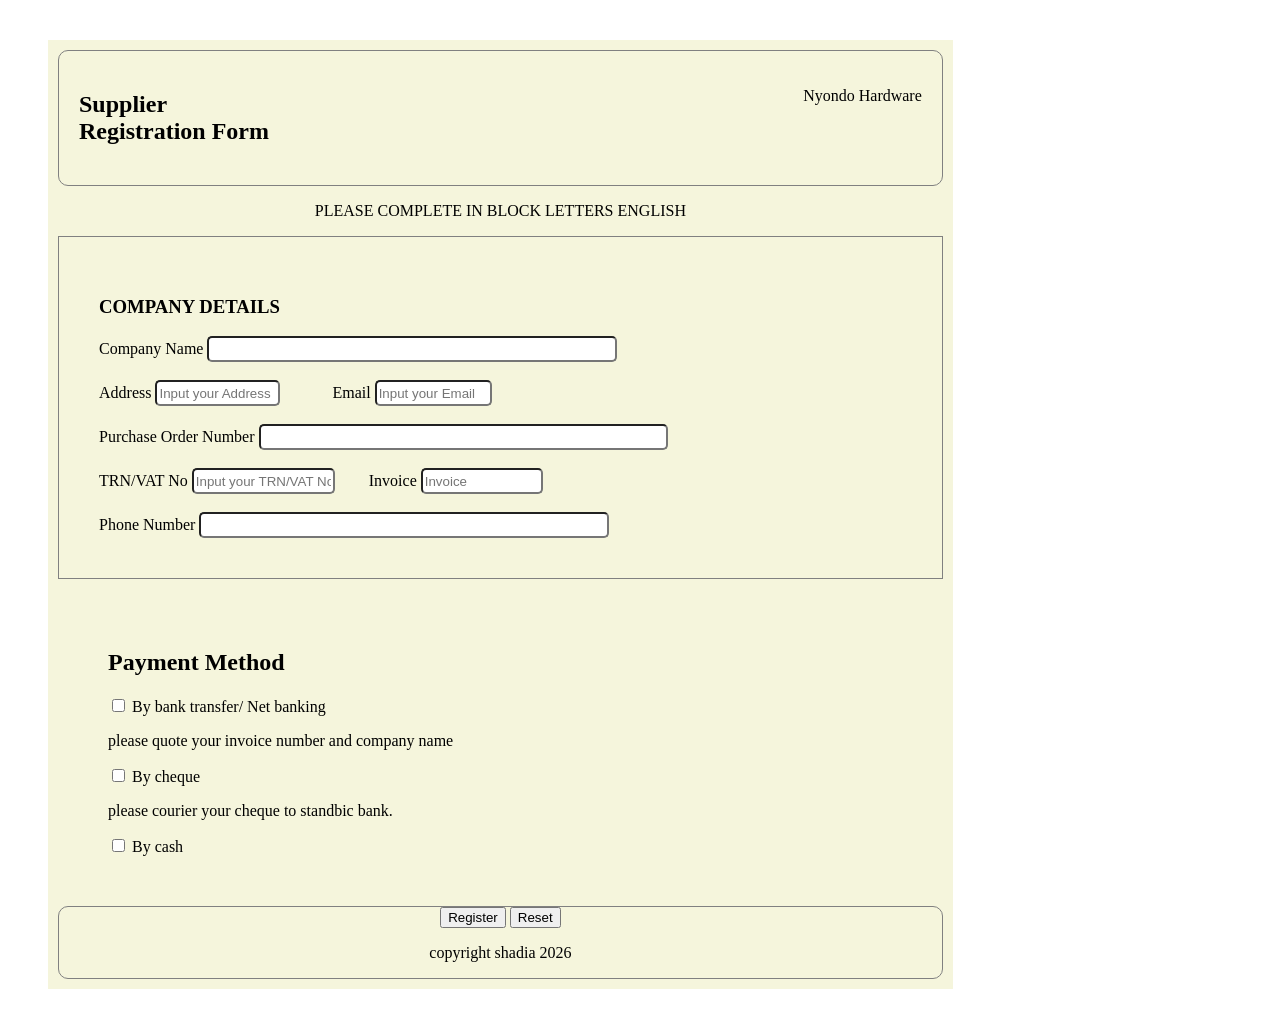
==== supplier/supplier-register.html @ 3381bb58 "supplier registration" ====
<!doctype html>
<html lang="en">
  <head>
    <meta charset="UTF-8" />
    <meta name="viewport" content="width=device-width, initial-scale=1.0" />
    <title>shadia</title>
    <link rel="stylesheet" href="./supplier.css" />
  </head>
  <body>
    <div class="parent-container">
      <section class="header">
        <h1>
          Supplier<br />
          Registration Form
        </h1>
        <p>Nyondo Hardware</p>
      </section>
      <div>
        <p style="text-align: center;">PLEASE COMPLETE IN BLOCK LETTERS ENGLISH</p>
        <section class="content">
          <form>
            <div>
              <h3>COMPANY DETAILS</h3>
              <div>
                <label for="Company">Company Name</label>
                <input type="text" class="input-field"/>
              </div><br>
              <div class="input-container">
                <div>
                  <label for="Address"> Address</label>
                  <input type="text" placeholder="Input your Address" class="input-field" />
                </div>
                <div>
                  <label for="Email"> Email</label>
                  <input type="email" placeholder="Input your Email" class="input-field"/>
                </div>
              </div><br>
              <div>
                <label for="purchase order number">Purchase Order Number</label>
                <input type="text" class="input-field"/>
              </div><br>
              <div class="input-container">
                <div>
                  <label for="TRN/VAT No"> TRN/VAT No</label>
                  <input type="text" placeholder="Input your TRN/VAT No" class="input-field"/>
                </div>
                <div>
                  <label for="invoice">Invoice </label>
                  <input type="text" placeholder="Invoice" class="input-field"/>
                </div>
              </div><br>
              <div>
                <label for="tel">Phone Number</label>
                <input type="text" class="input-field"/>
              </div>
            </div>
          </form>
        </section>
      </div>
      <section>
        <div class="last">
          <div>
            <h2>Payment Method</h2>
            <input
              type="checkbox"
              id="bank"
              name="bank"
              value="By bank transfer/ Net banking"
            />
            <label for="bank">By bank transfer/ Net banking</label><br />
            <p>please quote your invoice number and company name</p>
            <input
              type="checkbox"
              id="cheque"
              name="cheque"
              value="By cheque"
            />
            <label for="cheque">By cheque</label><br />
            <p>please courier your cheque to standbic bank.</p>
            <input type="checkbox" id="cash" name="cash" value="cash" />
            <label for="cash">By cash</label><br />
          </div>
        </div>        
      </section>
      <section class="footer">
        <div class="buttons">
            <button> Register</button>
            <button> Reset</button>

        </div>
        <p> copyright shadia 2026</p>
        
      </section>
    </div>
  </body>
</html>
---- supplier/supplier.css ----
.parent-container{
    background-color:beige;
    margin: 40px;
    width: 70%;
    /* height: 120vh; */
    padding: 10px;
    
}
.header{
    display: flex;
    border: 1px solid grey;
    border-radius: 10px;
    justify-content: space-between;
    padding: 20px;
    /* width: 60%; */
}
.input-container{
    display: flex;
    
}
.content{
    border: 1px solid grey;
    padding: 40px;
}
.input-field{
    width: 50%;
    height: 20px;
    border-radius: 5px;
}
.footer{
border: 1px solid grey;
align-items: center;
text-align: center;
gap: 50px;
border-radius: 10px;
}
/* button{
    text-align: center;
    gap: 50px;
} 
*/
.last{
    padding: 50px;
}
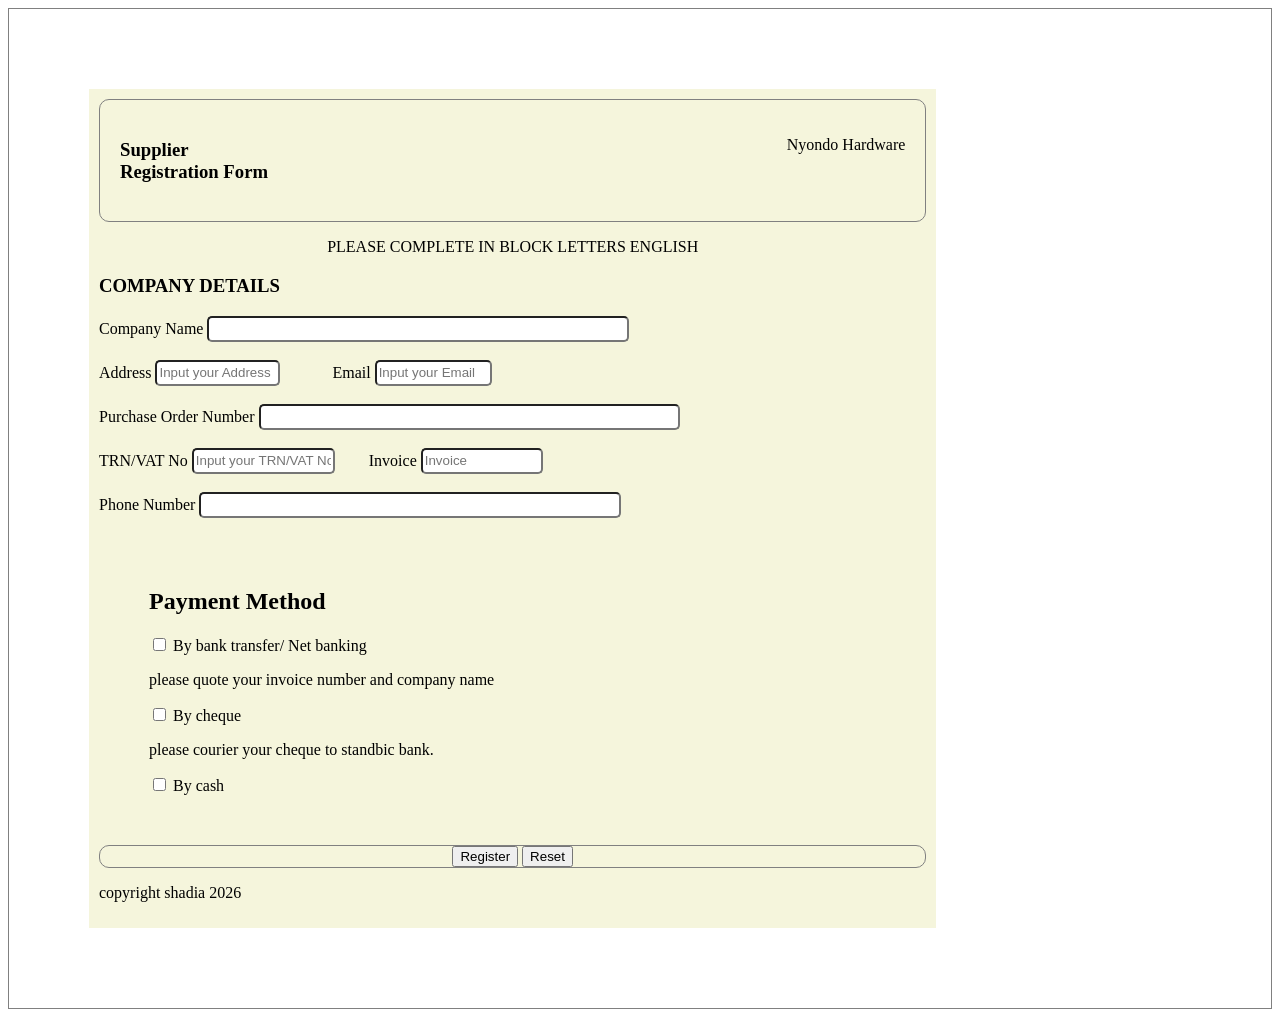
==== commit 80c1722b: "new supplier register" ====
--- a/supplier/supplier-register.html
+++ b/supplier/supplier-register.html
@@ -6,91 +6,109 @@
     <title>shadia</title>
     <link rel="stylesheet" href="./supplier.css" />
   </head>
+
   <body>
-    <div class="parent-container">
-      <section class="header">
-        <h1>
-          Supplier<br />
-          Registration Form
-        </h1>
-        <p>Nyondo Hardware</p>
-      </section>
-      <div>
-        <p style="text-align: center;">PLEASE COMPLETE IN BLOCK LETTERS ENGLISH</p>
-        <section class="content">
-          <form>
+    <section class="content">
+      <form>
+        <div class="parent-container">
+          <section class="header">
+            <h1>
+              Supplier<br />
+              Registration Form
+            </h1>
+            <p>Nyondo Hardware</p>
+          </section>
+          <div>
+            <p style="text-align: center">
+              PLEASE COMPLETE IN BLOCK LETTERS ENGLISH
+            </p>
+
+            <h3>COMPANY DETAILS</h3>
             <div>
-              <h3>COMPANY DETAILS</h3>
+              <label for="Company">Company Name</label>
+              <input type="text" class="input-field" />
+            </div>
+            <br />
+            <div class="input-container">
               <div>
-                <label for="Company">Company Name</label>
-                <input type="text" class="input-field"/>
-              </div><br>
-              <div class="input-container">
-                <div>
-                  <label for="Address"> Address</label>
-                  <input type="text" placeholder="Input your Address" class="input-field" />
-                </div>
-                <div>
-                  <label for="Email"> Email</label>
-                  <input type="email" placeholder="Input your Email" class="input-field"/>
-                </div>
-              </div><br>
+                <label for="Address"> Address</label>
+                <input
+                  type="text"
+                  placeholder="Input your Address"
+                  class="input-field"
+                />
+              </div>
               <div>
-                <label for="purchase order number">Purchase Order Number</label>
-                <input type="text" class="input-field"/>
-              </div><br>
-              <div class="input-container">
-                <div>
-                  <label for="TRN/VAT No"> TRN/VAT No</label>
-                  <input type="text" placeholder="Input your TRN/VAT No" class="input-field"/>
-                </div>
-                <div>
-                  <label for="invoice">Invoice </label>
-                  <input type="text" placeholder="Invoice" class="input-field"/>
-                </div>
-              </div><br>
-              <div>
-                <label for="tel">Phone Number</label>
-                <input type="text" class="input-field"/>
+                <label for="Email"> Email</label>
+                <input
+                  type="email"
+                  placeholder="Input your Email"
+                  class="input-field"
+                />
               </div>
             </div>
-          </form>
-        </section>
-      </div>
-      <section>
-        <div class="last">
+            <br />
+            <div>
+              <label for="purchase order number">Purchase Order Number</label>
+              <input type="text" class="input-field" />
+            </div>
+            <br />
+            <div class="input-container">
+              <div>
+                <label for="TRN/VAT No"> TRN/VAT No</label>
+                <input
+                  type="text"
+                  placeholder="Input your TRN/VAT No"
+                  class="input-field"
+                />
+              </div>
+              <div>
+                <label for="invoice">Invoice </label>
+                <input type="text" placeholder="Invoice" class="input-field" />
+              </div>
+            </div>
+            <br />
+            <div>
+              <label for="tel">Phone Number</label>
+              <input type="text" class="input-field" />
+            </div>
+          </div>
           <div>
-            <h2>Payment Method</h2>
-            <input
-              type="checkbox"
-              id="bank"
-              name="bank"
-              value="By bank transfer/ Net banking"
-            />
-            <label for="bank">By bank transfer/ Net banking</label><br />
-            <p>please quote your invoice number and company name</p>
-            <input
-              type="checkbox"
-              id="cheque"
-              name="cheque"
-              value="By cheque"
-            />
-            <label for="cheque">By cheque</label><br />
-            <p>please courier your cheque to standbic bank.</p>
-            <input type="checkbox" id="cash" name="cash" value="cash" />
-            <label for="cash">By cash</label><br />
+            <div class="last">
+              <div>
+                <h2>Payment Method</h2>
+                <input
+                  type="checkbox"
+                  id="bank"
+                  name="bank"
+                  value="By bank transfer/ Net banking"
+                />
+                <label for="bank">By bank transfer/ Net banking</label><br />
+                <p>please quote your invoice number and company name</p>
+                <input
+                  type="checkbox"
+                  id="cheque"
+                  name="cheque"
+                  value="By cheque"
+                />
+                <label for="cheque">By cheque</label><br />
+                <p>please courier your cheque to standbic bank.</p>
+                <input type="checkbox" id="cash" name="cash" value="cash" />
+                <label for="cash">By cash</label><br />
+              </div>
+            </div>
           </div>
-        </div>        
-      </section>
-      <section class="footer">
-        <div class="buttons">
-            <button> Register</button>
-            <button> Reset</button>
+          <div class="footer">
+            <div class="buttons">
+              <button>Register</button>
 
+              <button>Reset</button>
+            </div>
+          </div>
+
+          <p>copyright shadia 2026</p>
         </div>
-        <p> copyright shadia 2026</p>
-        
-      </section>
-    </div>
+      </form>
+    </section>
   </body>
 </html>
